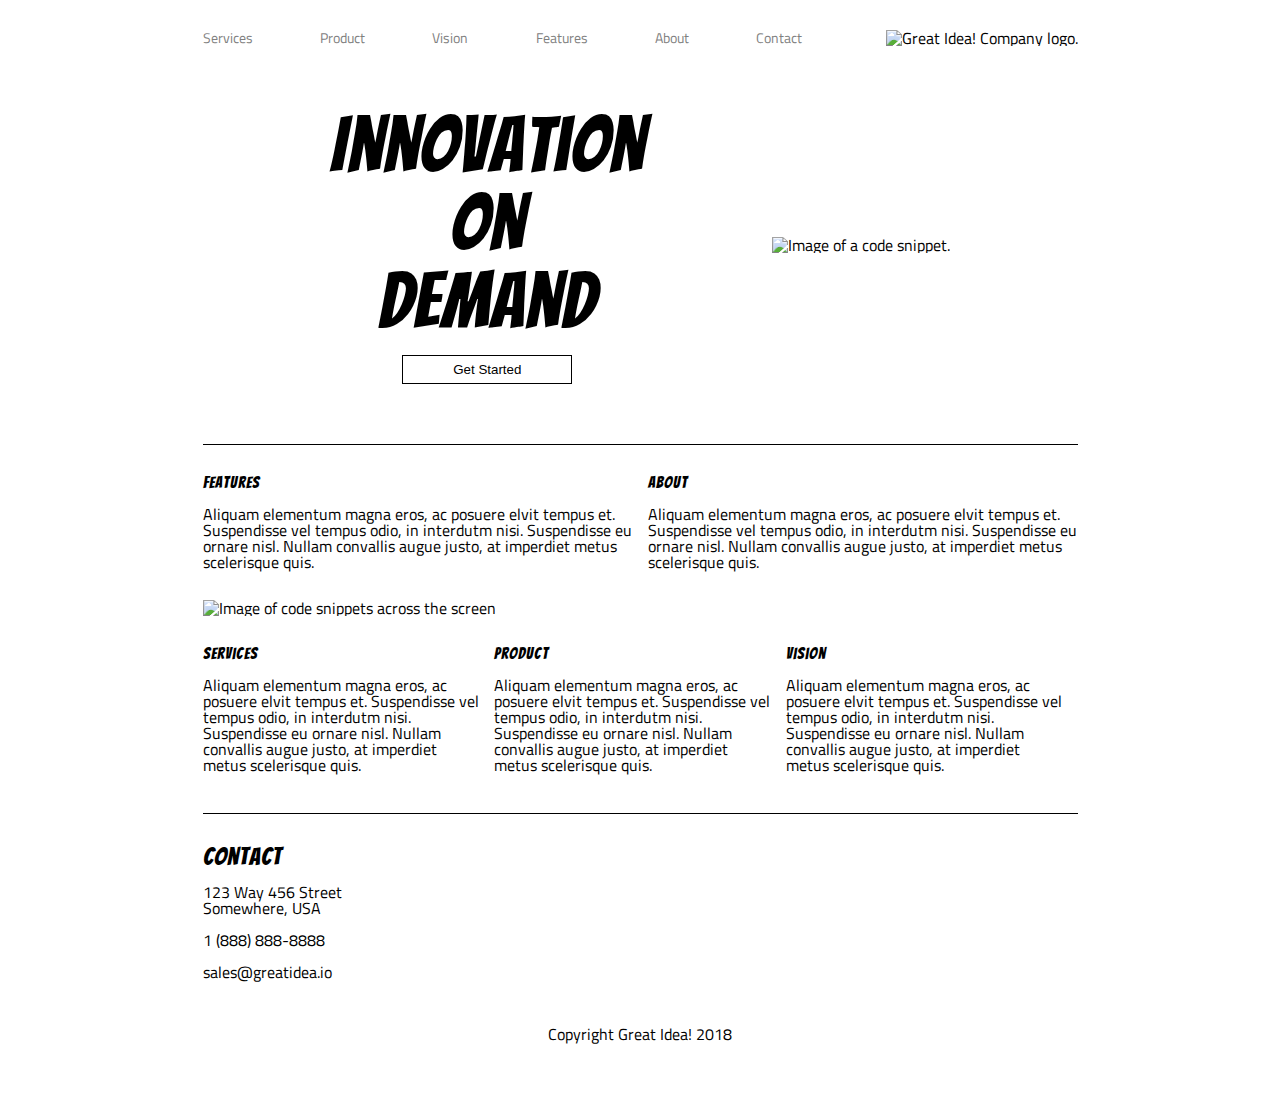
==== index-stretch.html @ 4b524852 "files  set up" ====
<!doctype html>

<html lang="en">
<head>
  <meta charset="utf-8">
  <title>Great Idea - Responsive I</title>
  <meta name="viewport" content="width=device-width, initial-scale=1">
  <link href="https://fonts.googleapis.com/css?family=Bangers|Titillium+Web" rel="stylesheet">
  <link rel="stylesheet" href="css/index.css">

  <!--[if lt IE 9]>
    <script src="https://cdnjs.cloudflare.com/ajax/libs/html5shiv/3.7.3/html5shiv.js"></script>
  <![endif]-->
</head>

<body>
    <div class="container">
        <header>
          <nav>
            <a href="services.html">Services</a>
            <a href="#">Product</a>
            <a href="#">Vision</a>
            <a href="#">Features</a>
            <a href="#">About</a>
            <a href="#">Contact</a>
          </nav>
      
          <img class="logo" src="img/logo.png" alt="Great Idea! Company logo.">
        </header>
      
        <section class="cta">
          <div class="cta-text">
            <h1>Innovation<br> On<br> Demand</h1>
            <button>Get Started</button>
          </div>
          <img src="img/header-img.png" alt="Image of a code snippet.">
        </section>
      
        <section class="main-content">
      
          <div class="top-content">
            <div class="text-content padding-right">
              <h4>Features</h4>
              <p>Aliquam elementum magna eros, ac posuere elvit tempus et. Suspendisse vel tempus odio, in interdutm nisi. Suspendisse eu ornare nisl. Nullam convallis augue justo, at imperdiet metus scelerisque quis.</p>
            </div>
            <div class="text-content">
              <h4>About</h4>
              <p>Aliquam elementum magna eros, ac posuere elvit tempus et. Suspendisse vel tempus odio, in interdutm nisi. Suspendisse eu ornare nisl. Nullam convallis augue justo, at imperdiet metus scelerisque quis.</p>
            </div>
          </div>
      
          <img class="middle-img" src="img/mid-page-accent.jpg" alt="Image of code snippets across the screen">
      
          <div class="bottom-content">
            <div class="text-content padding-right">
              <h4>Services</h4>
              <p>Aliquam elementum magna eros, ac posuere elvit tempus et. Suspendisse vel tempus odio, in interdutm nisi. Suspendisse eu ornare nisl. Nullam convallis augue justo, at imperdiet metus scelerisque quis.</p>
            </div>
            <div class="text-content padding-right">
              <h4>Product</h4>
              <p>Aliquam elementum magna eros, ac posuere elvit tempus et. Suspendisse vel tempus odio, in interdutm nisi. Suspendisse eu ornare nisl. Nullam convallis augue justo, at imperdiet metus scelerisque quis.</p>
            </div>
            <div class="text-content padding-right">
              <h4>Vision</h4>
              <p>Aliquam elementum magna eros, ac posuere elvit tempus et. Suspendisse vel tempus odio, in interdutm nisi. Suspendisse eu ornare nisl. Nullam convallis augue justo, at imperdiet metus scelerisque quis.</p>
            </div>
          </div>
      
        </section>
      
        <section class="contact">
      
          <h4>Contact</h4>
      
          <address>123 Way 456 Street<br> Somewhere, USA</address>
      
          <p>1 (888) 888-8888</p>
      
          <p>sales@greatidea.io</p>
      
        </section>
      
        <footer>
          <p>Copyright Great Idea! 2018</p>
        </footer>
      </div>
</body>
</html>
---- css/index.css ----
/* Use your own code or past solution for Great Idea Web Page CSS here! */
/* http://meyerweb.com/eric/tools/css/reset/ 
   v2.0 | 20110126
   License: none (public domain)
*/

html, body, div, span, applet, object, iframe,
h1, h2, h3, h4, h5, h6, p, blockquote, pre,
a, abbr, acronym, address, big, cite, code,
del, dfn, em, img, ins, kbd, q, s, samp,
small, strike, strong, sub, sup, tt, var,
b, u, i, center,
dl, dt, dd, ol, ul, li,
fieldset, form, label, legend,
table, caption, tbody, tfoot, thead, tr, th, td,
article, aside, canvas, details, embed, 
figure, figcaption, footer, header, hgroup, 
menu, nav, output, ruby, section, summary,
time, mark, audio, video {
	margin: 0;
	padding: 0;
	border: 0;
	font-size: 100%;
	font: inherit;
	vertical-align: baseline;
}
/* HTML5 display-role reset for older browsers */
article, aside, details, figcaption, figure, 
footer, header, hgroup, menu, nav, section {
	display: block;
}
body {
	line-height: 1;
}
ol, ul {
	list-style: none;
}
blockquote, q {
	quotes: none;
}
blockquote:before, blockquote:after,
q:before, q:after {
	content: '';
	content: none;
}
table {
	border-collapse: collapse;
	border-spacing: 0;
}

/* Set every element's box-sizing to border-box */
* {
    -webkit-box-sizing: border-box;
            box-sizing: border-box;
}

html, body {
    height: 100%;
    font-family: 'Titillium Web', sans-serif;
}

h1, h2, h3, h4, h5 {
    font-family: 'Bangers', cursive;
    letter-spacing: 1px;
    margin-bottom: 15px;
}

/* Copy and paste your work from yesterday here and start to refactor into flexbox */
.container{
	max-width: 875px;
	margin:0 auto;
}
h3{
	font-size: 26px;
}

header{
	display:-webkit-box;
	display:-ms-flexbox;
	display:flex;
	padding-top: 30px;
	-webkit-box-pack: justify;
	    -ms-flex-pack: justify;
	        justify-content: space-between;
	-webkit-box-align: center;
	    -ms-flex-align: center;
	        align-items: center;
}
nav{
	width: 600px;
	display: -webkit-box;
	display: -ms-flexbox;
	display: flex;
	-webkit-box-pack: justify;
	    -ms-flex-pack: justify;
	        justify-content: space-between;

}
nav a {
	color: grey;
	text-decoration: none;
	font-size: 14px;
}

section.cta {
	padding: 60px 0;
	border-bottom: 1px solid black;
	display: -webkit-box;
	display: -ms-flexbox;
	display: flex;
	-webkit-box-pack:space-evenly;
	    -ms-flex-pack:space-evenly;
	        justify-content:space-evenly;
	-webkit-box-align: center;
	    -ms-flex-align: center;
	        align-items: center;
}

section.cta div.cta-text{
	display: -webkit-box;
	display: -ms-flexbox;
	display: flex;
	-webkit-box-orient: vertical;
	-webkit-box-direction: normal;
	    -ms-flex-direction: column;
	        flex-direction: column;
	-webkit-box-align: center;
	    -ms-flex-align: center;
	        align-items: center;
}

section.cta h1{
	
	text-align: center;
	font-size: 78px;

}
button {
	cursor: pointer;
	width: 170px;
	padding: 6px 0;
	border: 1px solid black;
	text-align: center;
	background-color: white;
}

section.main-content {
	display: -webkit-box;
	display: -ms-flexbox;
	display: flex;
	-webkit-box-orient: vertical;
	-webkit-box-direction: normal;
	    -ms-flex-direction: column;
	        flex-direction: column;
	padding-bottom: 10px;
	border-bottom: 1px solid black;
}

section.main-content div.top-content{
	display: -webkit-box;
	display: -ms-flexbox;
	display: flex;
}

section.main-content div.bottom-content{
	display: -webkit-box;
	display: -ms-flexbox;
	display: flex;
}

section.main-content div.text-content {
	padding :30px 0;
}

section.main-content div.padding-right{
	padding-right: 15px;
}


section.contact  {
	padding: 30px 0;
	line-height: 2;
	text-decoration: none;
	color: black;
}
section.contact h4 {
	font-size: 25px;
	line-height: 1;
}
section.contact address {
	line-height: 1;
	padding-bottom: 8px;
}
footer{
	text-align: center;
	padding-top: 8px;
	padding-bottom: 70px;
}
.opener{
	padding: 25px 0 30px 0;
	border-bottom: 1px solid black;
}
.opener img {
	width:100%;
	padding-bottom: 30px;
}

.card-content{
	display: -webkit-box;
	display: -ms-flexbox;
	display: flex;
	-ms-flex-wrap: wrap;
	    flex-wrap: wrap;
	-webkit-box-pack: justify;
	    -ms-flex-pack: justify;
	        justify-content: space-between;
	padding: 30px 0 0 0;
	border-bottom: 1px solid black;
}
.card {
	width :calc((100% - 30px) / 2);
	margin-bottom: 30px;
	border: 1px solid black;
	background-color: rgb(244, 244, 244);
}
.card-container{
	padding: 20px;
}
.card button {
	border-radius: 3px;
	margin-top: 20px; 
	padding:10px 30px;
}

section.last-content{
	display: -webkit-box;
	display: -ms-flexbox;
	display: flex;
	padding: 30px 0 60px 0;
}

section.last-content div.text-content{
	width: 50%;
	padding-right: 15px;
}
section.last-content img {
	width: 50%;
	padding-left: 15px;
}
section.last-content div.text-content p {
	line-height: 1.2;
	padding-bottom: 13px;
}

ul {
	list-style-type: square;
	list-style-position: inside;
	line-height: 2;
  }
  
/* TABLET */
@media  (max-width: 800px) {
    header {
        flex-direction: column;
    }
    header img {
        order:-1;
        padding-bottom: 45px;
    }
    nav {
        width: 740px;
        font-size: 16px;
        letter-spacing: 1px;
    }
    section.cta{ 
        flex-direction: column;
        padding-bottom: 80px;
    }

    section.cta img{display:none;}
    h4 {
        font-size: 16px;
    }
    section.main-content{
        padding: 5px 14px 10px 14px;
        font-size: 16px;
        line-height: 1.1;
        
    }
    section.main-content div.padding-right{
        padding-right: 30px;
        
    }
    section.main-content .bottom-content div.padding-right{
        padding-right: 30px;
        
    }
    .middle-img {
        height: 160px;
        
    }
    section.contact{
        padding: 40px 15px 20px 15px;
        font-size: 16px;
    }

    section.contact h4{
        font-size: 16px;
    }
    footer {
        font-size: 16px;
    }
}
/* MOBILE PHONE */
@media (max-width:500px) {
    .container {
        width:500px;
    }
    header img {
        padding-bottom: 20px;
    }
    nav{
        flex-direction: column;
        align-items: center;
        width: 500px;
    }
    nav a {
        border-top:1px solid gray;
        border-bottom:1px solid gray;
        text-align: center;
        width: 500px;
        font-size: 20px;
        padding: 19.5px 0;
        letter-spacing: 0;
    }
    section.cta{ 
        flex-direction: column;
        padding-top: 50px;
        border-bottom: 1 px solid black;
    }
    section.cta h1{
        font-size: 70px;
        padding-bottom: 20px;
    }
    section.main-content div.top-content{
        flex-wrap: wrap;
        padding-top: 20px;
    }
    
    .middle-img {
        margin-top: 34px;
        height: 100px;
    }
    section.main-content div.bottom-content {
        flex-wrap: wrap;
    }
    
}
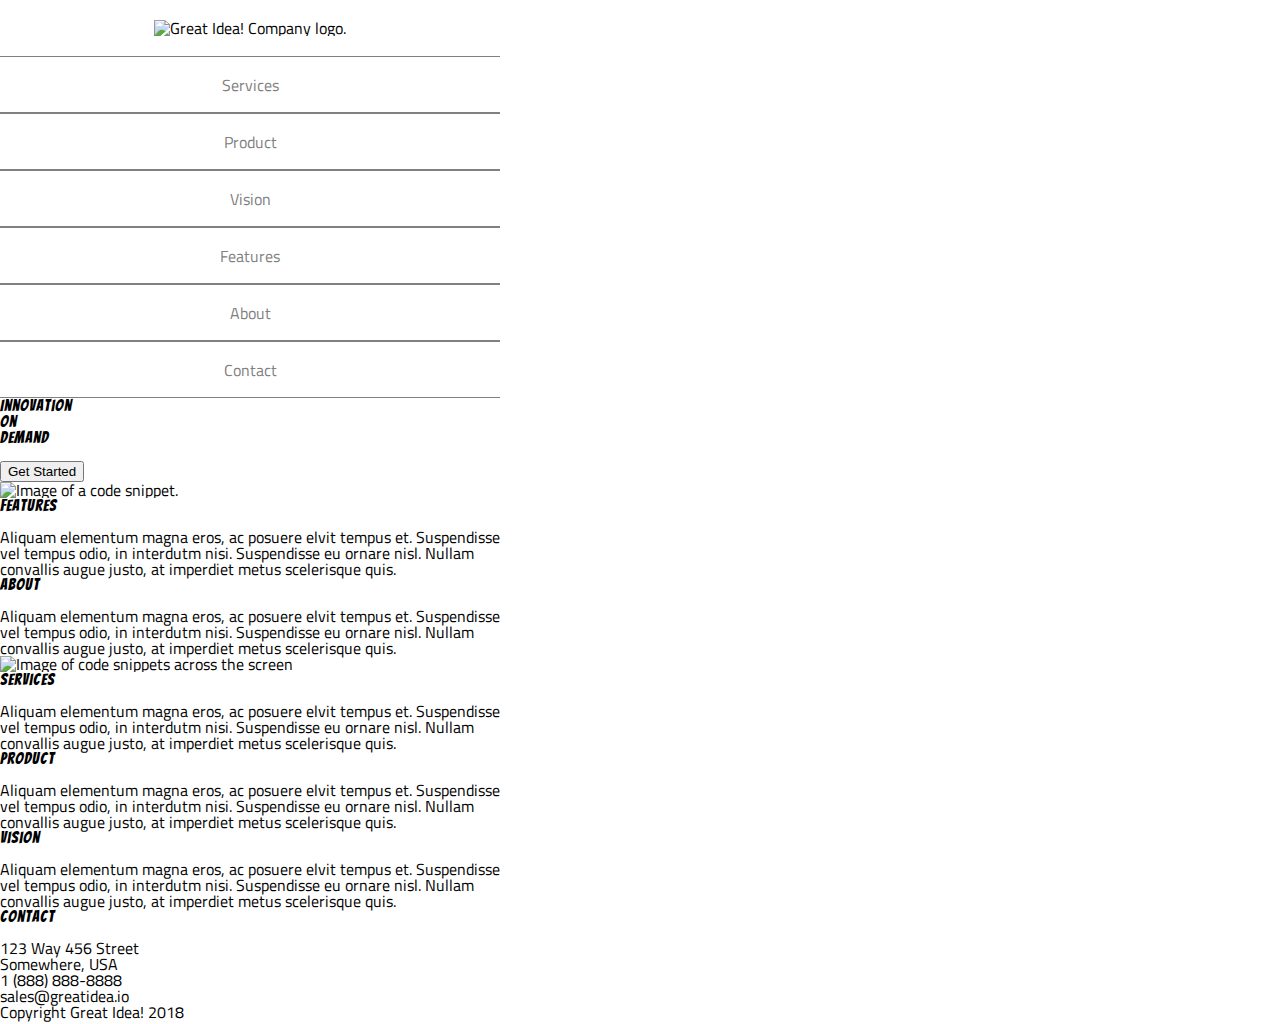
==== commit e8ea60e5: "mobile header done" ====
--- a/index-stretch.html
+++ b/index-stretch.html
@@ -6,7 +6,7 @@
   <title>Great Idea - Responsive I</title>
   <meta name="viewport" content="width=device-width, initial-scale=1">
   <link href="https://fonts.googleapis.com/css?family=Bangers|Titillium+Web" rel="stylesheet">
-  <link rel="stylesheet" href="css/index.css">
+  <link rel="stylesheet" href="css/index-stretch.css">
 
   <!--[if lt IE 9]>
     <script src="https://cdnjs.cloudflare.com/ajax/libs/html5shiv/3.7.3/html5shiv.js"></script>
@@ -16,16 +16,15 @@
 <body>
     <div class="container">
         <header>
-          <nav>
-            <a href="services.html">Services</a>
-            <a href="#">Product</a>
-            <a href="#">Vision</a>
-            <a href="#">Features</a>
-            <a href="#">About</a>
-            <a href="#">Contact</a>
-          </nav>
-      
-          <img class="logo" src="img/logo.png" alt="Great Idea! Company logo.">
+            <img class="logo" src="img/logo.png" alt="Great Idea! Company logo.">
+            <nav>
+                <a href="services.html">Services</a>
+                <a href="#">Product</a>
+                <a href="#">Vision</a>
+                <a href="#">Features</a>
+                <a href="#">About</a>
+                <a href="#">Contact</a>
+            </nav>
         </header>
       
         <section class="cta">
--- a/css/index-stretch.css
+++ b/css/index-stretch.css
@@ -0,0 +1,97 @@
+/* http://meyerweb.com/eric/tools/css/reset/ 
+   v2.0 | 20110126
+   License: none (public domain)
+*/
+
+html, body, div, span, applet, object, iframe,
+h1, h2, h3, h4, h5, h6, p, blockquote, pre,
+a, abbr, acronym, address, big, cite, code,
+del, dfn, em, img, ins, kbd, q, s, samp,
+small, strike, strong, sub, sup, tt, var,
+b, u, i, center,
+dl, dt, dd, ol, ul, li,
+fieldset, form, label, legend,
+table, caption, tbody, tfoot, thead, tr, th, td,
+article, aside, canvas, details, embed, 
+figure, figcaption, footer, header, hgroup, 
+menu, nav, output, ruby, section, summary,
+time, mark, audio, video {
+	margin: 0;
+	padding: 0;
+	border: 0;
+	font-size: 100%;
+	font: inherit;
+	vertical-align: baseline;
+}
+/* HTML5 display-role reset for older browsers */
+article, aside, details, figcaption, figure, 
+footer, header, hgroup, menu, nav, section {
+	display: block;
+}
+body {
+	line-height: 1;
+}
+ol, ul {
+	list-style: none;
+}
+blockquote, q {
+	quotes: none;
+}
+blockquote:before, blockquote:after,
+q:before, q:after {
+	content: '';
+	content: none;
+}
+table {
+	border-collapse: collapse;
+	border-spacing: 0;
+}
+
+/* Set every element's box-sizing to border-box */
+* {
+    -webkit-box-sizing: border-box;
+            box-sizing: border-box;
+}
+
+html, body {
+    height: 100%;
+    font-family: 'Titillium Web', sans-serif;
+}
+
+h1, h2, h3, h4, h5 {
+    font-family: 'Bangers', cursive;
+    letter-spacing: 1px;
+    margin-bottom: 15px;
+}
+
+/* ====================================MOBILE=======================================*/
+
+.container {
+	max-width: 500px;
+}
+/* ====================================HEADER=======================================*/
+header {
+	display: flex;
+	flex-direction: column;
+	align-items: center;	
+}
+header img {
+	padding: 20px 0;
+}
+header nav {
+	display: flex;
+	flex-direction: column;
+	width: 100%;
+	align-items: center;
+}
+header nav a {
+	width: 100%;
+	text-align: center;
+	border-top: 1px solid gray;
+	border-bottom: 1px solid gray;
+	text-decoration: none;
+	color: gray;
+	padding: 19.5px 0;
+}
+/* ====================================CTA=======================================*/
+
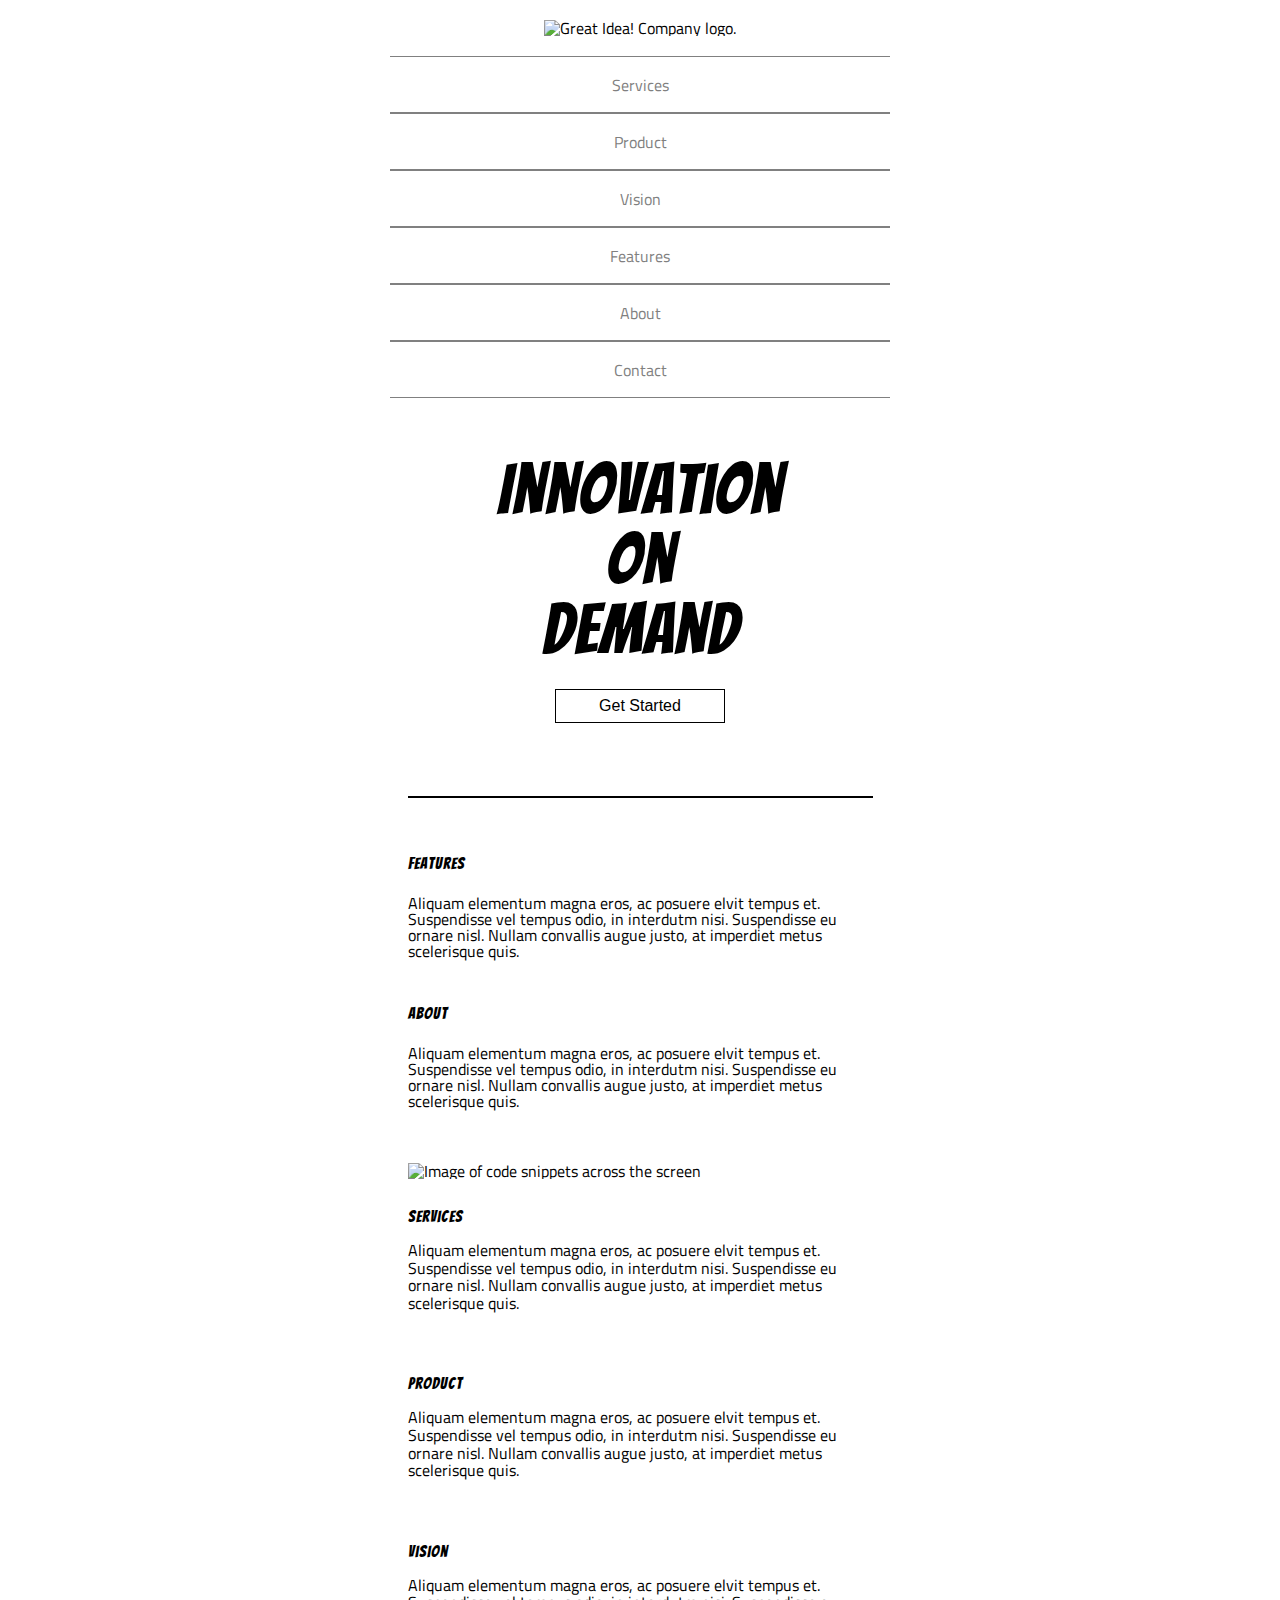
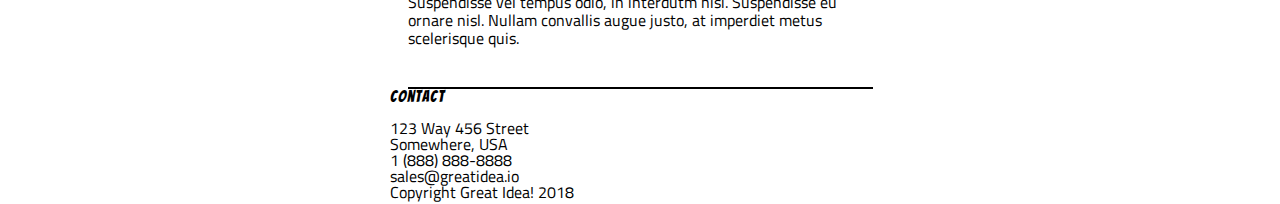
==== commit 21de885d: "mobile content done" ====
--- a/index-stretch.html
+++ b/index-stretch.html
@@ -36,7 +36,6 @@
         </section>
       
         <section class="main-content">
-      
           <div class="top-content">
             <div class="text-content padding-right">
               <h4>Features</h4>
@@ -61,7 +60,7 @@
             </div>
             <div class="text-content padding-right">
               <h4>Vision</h4>
-              <p>Aliquam elementum magna eros, ac posuere elvit tempus et. Suspendisse vel tempus odio, in interdutm nisi. Suspendisse eu ornare nisl. Nullam convallis augue justo, at imperdiet metus scelerisque quis.</p>
+              <p class="small-padding">Aliquam elementum magna eros, ac posuere elvit tempus et. Suspendisse vel tempus odio, in interdutm nisi. Suspendisse eu ornare nisl. Nullam convallis augue justo, at imperdiet metus scelerisque quis.</p>
             </div>
           </div>
       
--- a/css/index-stretch.css
+++ b/css/index-stretch.css
@@ -68,7 +68,17 @@
 
 .container {
 	max-width: 500px;
+	margin: 0 auto;
 }
+
+h1 {
+	font-size: 70px;
+	text-align: center;
+}
+h4 {
+	font-size: 16px;
+}
+
 /* ====================================HEADER=======================================*/
 header {
 	display: flex;
@@ -94,4 +104,55 @@
 	padding: 19.5px 0;
 }
 /* ====================================CTA=======================================*/
+.cta {
+	display: flex;
+	justify-content: center;
+	padding-top: 57px;
+	padding-bottom: 73px;
+}
+.cta img {
+	display: none;
+}
+.cta .cta-text {
+	text-align: center;
+}
+.cta h1 {
+	padding-bottom: 9px;
+}
+.cta button {
+	background-color: white;
+	border: 1px solid black;
+	font-size: 16px;
+	padding: 7px 43px;
+}
+/* ====================================MAIN CONTENT=======================================*/
+.main-content{
+	width: 93%;
+	margin: 0 auto;
+	border-top: 2px solid black;
+	padding-top: 58px;
+	font-size: 16px;
+	border-bottom: 2px solid black;
+}
 
+.main-content h4 {
+	padding-bottom: 8px;
+}
+
+.main-content p {
+	padding-bottom: 47px;
+}
+.main-content img {
+	width:100%;
+	padding: 7px 0 30px 0;
+}
+.main-content .bottom-content h4{
+	padding-bottom: 2px;
+}
+.main-content .bottom-content p{
+	line-height: 1.1;
+	padding-bottom: 64px;
+}
+.text-content p.small-padding{
+	padding-bottom: 40px;
+}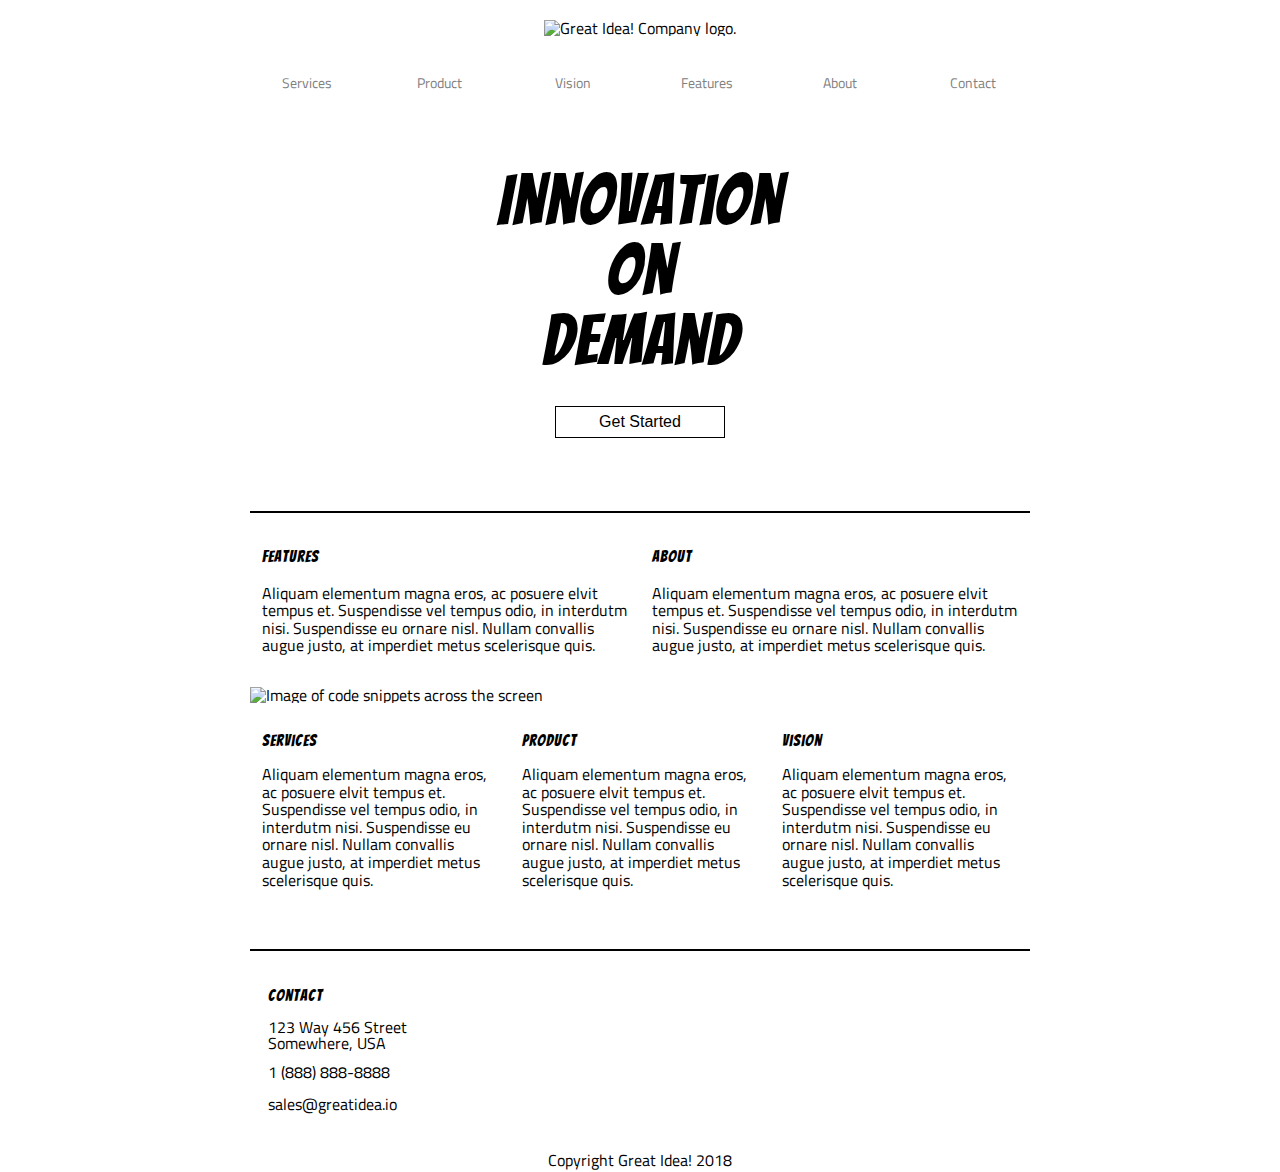
==== commit c9c5b571: "tablet done" ====
--- a/index-stretch.html
+++ b/index-stretch.html
@@ -43,7 +43,7 @@
             </div>
             <div class="text-content">
               <h4>About</h4>
-              <p>Aliquam elementum magna eros, ac posuere elvit tempus et. Suspendisse vel tempus odio, in interdutm nisi. Suspendisse eu ornare nisl. Nullam convallis augue justo, at imperdiet metus scelerisque quis.</p>
+              <p class="padding">Aliquam elementum magna eros, ac posuere elvit tempus et. Suspendisse vel tempus odio, in interdutm nisi. Suspendisse eu ornare nisl. Nullam convallis augue justo, at imperdiet metus scelerisque quis.</p>
             </div>
           </div>
       
--- a/css/index-stretch.css
+++ b/css/index-stretch.css
@@ -155,4 +155,80 @@
 }
 .text-content p.small-padding{
 	padding-bottom: 40px;
+}
+/* ====================================CONTACT=======================================*/
+.contact {
+	width: 93%;
+	margin: 0 auto;
+	padding-top: 37px;
+	font-size: 16px;
+}
+.contact address {
+	padding-bottom: 5px;
+}
+.contact p {
+	line-height: 2;
+}
+/* ====================================FOOTER=======================================*/
+footer{
+	text-align: center;
+	margin: 32px 0 5px 0;
+	font-size: 16px;
+}
+
+@media (min-width:500px){
+	.container {max-width: 800px;}
+	/* ====================================HEADER TABLET=======================================*/
+	
+	
+	header nav {
+		flex-direction: row;
+	}
+	header nav a {
+		justify-content: space-between;
+		font-size: 14px;
+		border: none;
+		padding: 19.5px 0;
+	}
+	/* ====================================CTA=======================================*/
+	.cta {
+		padding-bottom: 73px;
+	}
+	.cta h1 {
+		padding-bottom: 15px;
+	}
+	.cta button {
+		padding: 6px 43px;
+	}
+	/* ====================================MAIN CONTENT=======================================*/
+	.main-content{
+		width: 97.5%;
+		padding-top: 35px;
+	}
+	
+	.top-content{
+		display: flex;
+		
+	}
+	.top-content .text-content {
+		width: 50%;
+		padding: 0 12px;
+		line-height: 1.1;
+	}
+	.top-content .text-content h4{padding-bottom: 4px; }
+	.main-content img { padding-top: 32px; }
+	.text-content p{ padding: 0; }
+
+	.main-content .bottom-content{
+		display: flex;
+	}
+	.bottom-content .text-content {
+		padding: 0 12px;
+		
+	}
+	.main-content .bottom-content p{
+		
+		padding-bottom: 60px;
+	}
+	
 }